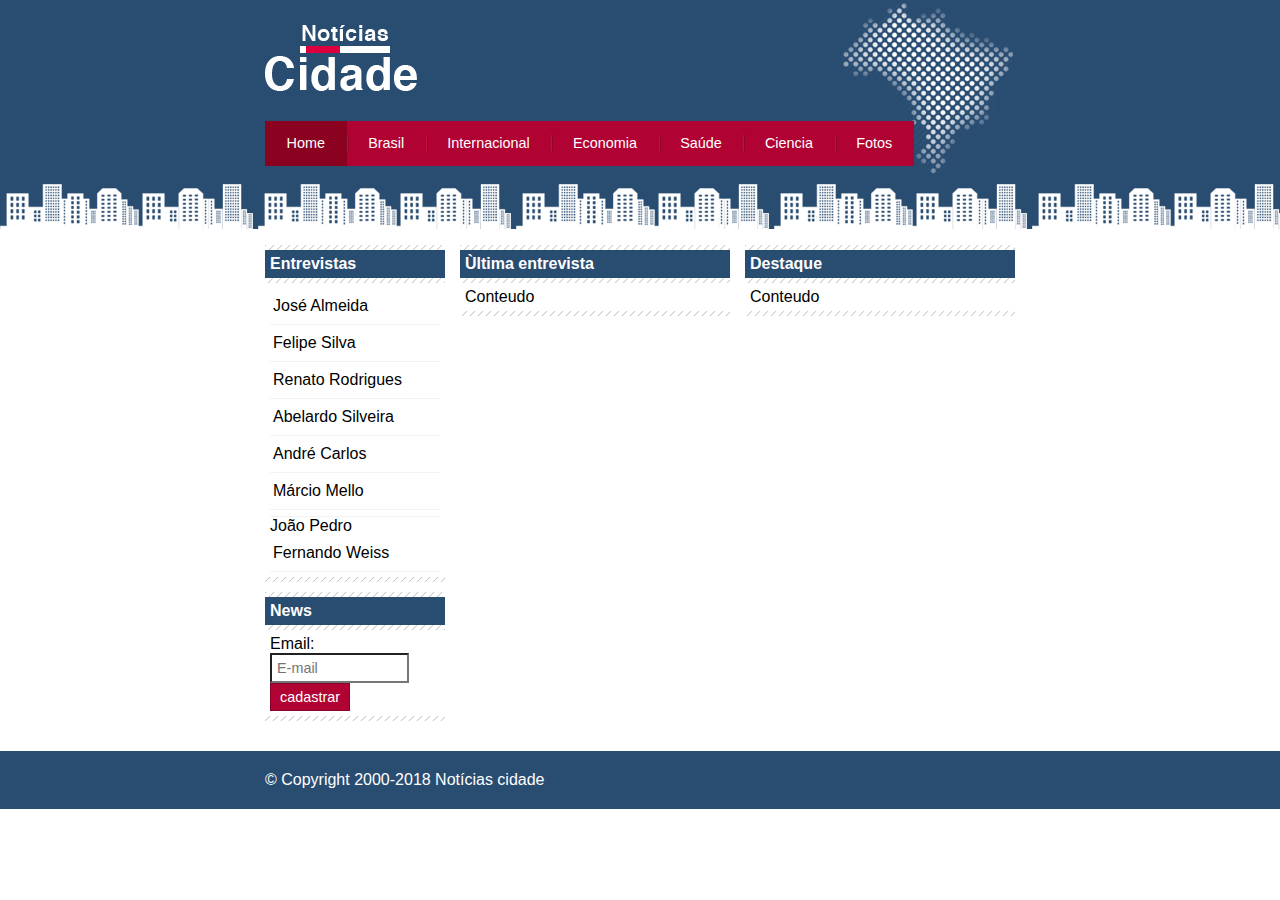
==== index.html @ c1e1c5b2 "Parte inicial do projeto" ====
<!DOCTYPE html>
<html>

    <head>
        <meta charset="utf-8">
        <meta http-equiv="-UA-Compatible" content="IE=edge">
        <title>Notícias cidade - Seu site de notícias</title>
        <meta name='viewport' content='width=device-width, initial-scale=1'>
    
        <!-- Estilo Customizado( css )-->
        <link rel="stylesheet" type="text/css" href="CSS/style.css">
    
    </head>

    <body class="home">
        
        <div id="container">
            
            <!-- Início topo -->
            <div id="topo">

                <h1 class="logo">Noticias Cidade</h1>

                <ul id="navegacao">

                    <li class="primeiro">
                        <a id="home" href="index.html">Home</a>
                    </li>
                    <li>
                        <a id="brasil" href="brasil.html">Brasil</a>
                    </li>
                    <li>
                        <a id="internacional" href="internacional.html">Internacional</a>
                    </li>
                    <li>
                        <a id="economia" href="economia.html">Economia</a>
                    </li>
                    <li>
                        <a id="saude" href="saude.html">Saúde</a>
                    </li>
                    <li>
                        <a id="ciencia" href="ciencia.html">Ciencia</a>
                    </li>
                    <li>
                        <a id="fotos" href="fotos.html">Fotos</a>
                    </li>

                </ul>

            </div><!-- Fim /topo -->

            <!-- Inicio Conteudo -->
            <div id="conteudo">

                  <!-- Inicio conteudo Primario -->
                <div id="primario">

                    <div class="caixa">
                        <h2>Ùltima entrevista</h2>
                        <div class="caixa-conteudo">
                            Conteudo
                        </div>
                    </div>

                </div>  <!-- Fim /Primario -->

                <!-- Inicio conteudo Secundario -->
                <div id="secundario">
                    
                    <div class="caixa">
                        <h2>Destaque</h2>
                        <div class="caixa-conteudo">
                            Conteudo
                        </div>
                    </div>

                </div>  <!-- Fim /Secundario -->

                <!-- Inicio conteudo Lateral -->
                <div id="lateral">
                    
                    <div class="caixa">
                        <h2>Entrevistas</h2>
                        <div class="caixa-conteudo">
                            <ul>
                                <li><a href="">José Almeida</a></li>
                                <li><a href="">Felipe Silva</a></li>
                                <li><a href="">Renato Rodrigues</a></li>
                                <li><a href="">Abelardo Silveira</a></li>
                                <li><a href="">André Carlos</a></li>
                                <li><a href="">Márcio Mello</a></li>
                                <li><a href=""></a>João Pedro</li>
                                <li><a href="">Fernando Weiss</a></li>
                            </ul>
                        </div>
                    </div>

                    <div class="caixa">
                        <h2>News</h2>
                        <div class="caixa-conteudo">
                            
                            <form>
                                <div>
                                    <label for="email">Email:</label>
                                    <input type="text" name="email" id="email" placeholder="E-mail">
                                </div>
                                <div>
                                    <input  class="submit" type="submit" value="cadastrar">
                                </div>
                            </form>
                        </div>
                    </div>


                </div> <!-- Fim /Lateral -->

            </div><!-- Fim /conteudo -->

        </div> <!-- Fim /container -->

        <!-- Inicio Rodape da Página -->
        <div id="container-rodape" style="clear: both">
            <div id="rodape">
                &copy; Copyright 2000-2018 Notícias cidade
            </div>
        </div>
         <!-- Fim /Rodape -->

    </body>

</html>
---- CSS/style.css ----
/*** Configurações básicas ***/
* {
    margin: 0;
    padding: 0;
}

body{
    font-family: 'Trebuchet MS', 'Lucida Sans Unicode', 'Lucida Grande', 'Lucida Sans', Arial, sans-serif;
    background: #fff url(../imagens/fundo.png) repeat-x;
}

/*** Cabeçalho do Site ***/

#container {
    width: 750px;
    margin: 0 auto;
}

#topo{
    height: 150px;
    background: url(../imagens/detalhe-topo.png) no-repeat right top;
    padding-top: 25px;
}

.logo {
    width: 152px;
    height: 66px;
    background: url(../imagens/logo.png);
    text-indent: -5000px;
}

/* Barra de Navegação */

ul {
    margin: 0;
    padding: 0;
    list-style: none;
}

#topo ul {
    margin-top: 30px;
    background: #b10333;
    float: left;
}

#topo ul li {
    float: left;

}

#topo ul a {
    font-size: 0.9em;
    display: block;
    padding: 0.5em 1.5em;
    line-height: 2.1em;
    text-decoration: none;
    color: #fff;
    background: url(../imagens/divisor.png) no-repeat left center;
}

#topo ul .primeiro a {
    background: none;
}

#topo ul a:hover {
    color: #f18686;
}

/* Adicionando marcação de pagina */

body.home #navegacao a#home, 
body.brasil #navegacao a#brasil, 
body.internacional #navegacao a#internacional,
body.economia #navegacao a#economia,
body.saude #navegacao a#saude,
body.ciencia #navegacao a#ciencia,
body.fotos #navegacao a#fotos
{
    color: rgb(255, 255, 255);
    background: hsla(357, 95%, 16%, 0.397);
    cursor: text;
}

/*** Configuração layouy de três colunas ***/

#conteudo {
    margin-top: 60px;
    background: #f5f5f5;
}

#lateral {
    width: 180px;
    float: left;
    margin: 0 0 20px -750px;
}

#primario {
    width: 270px;
    float: left;
    margin: 0 0 20px 195px;
}

#uma-coluna #primario {
    width: 750px;
    margin: 0 0 20px 0;
}

#duas-colunas #primario {
    width: 555px;
  
}

#secundario {
    width: 270px;
    float: left;
    margin: 0 0 20px 15px;
}

/** CAIXA CONTEUDOS **/
.caixa {
    margin: 10px 0;
    padding: 5px 0 5px 0;
    background: #f3f3f3 url(../imagens/fundo-caixa.png);

}

h2 {
    font-size: 1em;
    background: #294c71;
    color: #fff;
    padding: 5px;
}

.caixa-conteudo {
    background: #fff;
    padding: 5px;
    margin-top: 5px;
}

/*** Formatar menus laterais ***/
#lateral ul a {
    font: 0.9em;
    padding: 3px;
    display: block;
    line-height: 30px;
    color: #000;
    text-decoration: none;
    border-bottom: 1px solid #f3f3f3;
}

#lateral ul a:hover {
    background: #f9f9f9 url(../imagens/marcador.png) no-repeat left center;
    padding-left: 20px;
    color: #a1a1a1;
}

/*** Formatando formulários */
label {
    display: block;
    cursor: pointer;
}

input {
    padding: 5px;
    width: 125px;
    font-size: 0.9em;
    background-color: #fff;
}

input.submit {
    width: 80px;
    color: #fff;
    background-color: #b10333;
    border: 1px solid #870529;
}

/*** Rodapé ***/

#container-rodape {
    background: #294c71;
    padding: 20px;
}

#rodape {
    width: 750px;
    margin: 0 auto;
    color: #fff;
}
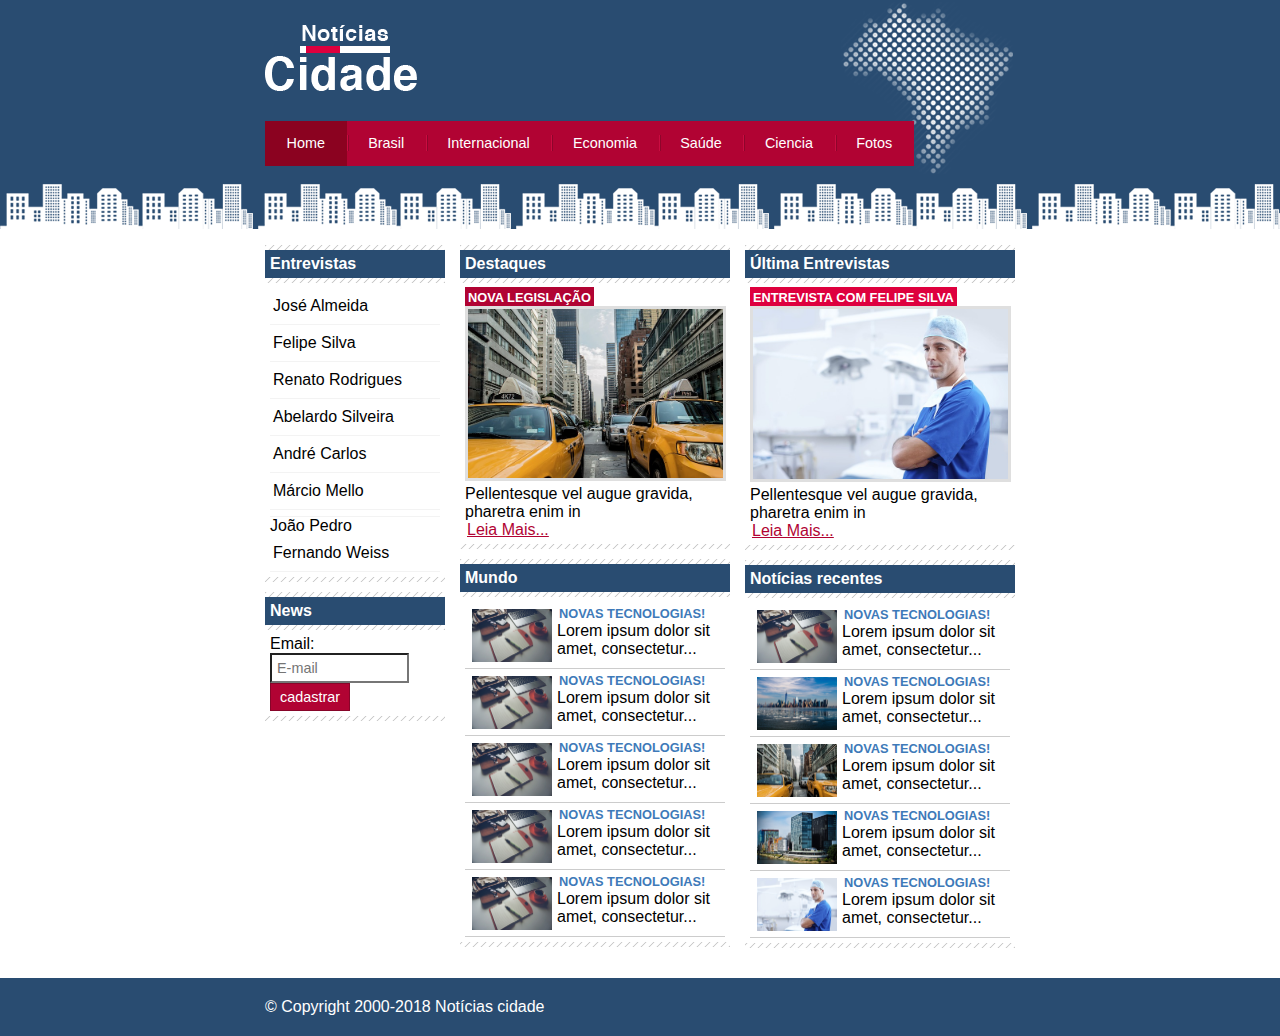
==== commit ebe284de: "Adicionando os conteudos" ====
--- a/index.html
+++ b/index.html
@@ -55,10 +55,66 @@
                   <!-- Inicio conteudo Primario -->
                 <div id="primario">
 
-                    <div class="caixa">
-                        <h2>Ùltima entrevista</h2>
-                        <div class="caixa-conteudo">
-                            Conteudo
+                    <div class="caixa destaque">
+                        <h2>Destaques</h2>
+                        <div class="caixa-conteudo">
+                            <h3>Nova Legislação</h3>
+                            <img class="imagem-principal" src="/imagens/taxi.jpg" width="100%">
+                            <p>
+                                Pellentesque vel augue gravida, 
+                                pharetra enim in
+                            </p>
+                            <a href="">Leia Mais...</a>
+                        </div>
+                    </div>
+
+                    <div class="caixa">
+                        <h2>Mundo</h2>
+                        <div class="caixa-conteudo">
+                            
+                            <ul id="lista-noticias">
+                                <li>
+                                    <a href="">
+                                        <img src="imagens/tecnologia.jpg" width="80px">
+                                        <h3>Novas Tecnologias!</h3>
+                                        <p>Lorem ipsum dolor sit amet, 
+                                            consectetur...</p>
+                                    </a>
+                                </li>
+                                <li>
+                                    <a href="">
+                                        <img src="imagens/tecnologia.jpg" width="80px">
+                                        <h3>Novas Tecnologias!</h3>
+                                        <p>Lorem ipsum dolor sit amet, 
+                                            consectetur...</p>
+                                    </a>
+                                </li>
+                                <li>
+                                    <a href="">
+                                        <img src="imagens/tecnologia.jpg" width="80px">
+                                        <h3>Novas Tecnologias!</h3>
+                                        <p>Lorem ipsum dolor sit amet, 
+                                            consectetur...</p>
+                                    </a>
+                                </li>
+                                <li>
+                                    <a href="">
+                                        <img src="imagens/tecnologia.jpg" width="80px">
+                                        <h3>Novas Tecnologias!</h3>
+                                        <p>Lorem ipsum dolor sit amet, 
+                                            consectetur...</p>
+                                    </a>
+                                </li>
+                                <li>
+                                    <a href="">
+                                        <img src="imagens/tecnologia.jpg" width="80px">
+                                        <h3>Novas Tecnologias!</h3>
+                                        <p>Lorem ipsum dolor sit amet, 
+                                            consectetur...</p>
+                                    </a>
+                                </li>
+                            </ul>
+
                         </div>
                     </div>
 
@@ -67,10 +123,66 @@
                 <!-- Inicio conteudo Secundario -->
                 <div id="secundario">
                     
-                    <div class="caixa">
-                        <h2>Destaque</h2>
-                        <div class="caixa-conteudo">
-                            Conteudo
+                    <div class="caixa entrevista">
+                        <h2>Última Entrevistas</h2>
+                        <div class="caixa-conteudo">
+                            <h3>Entrevista com Felipe Silva</h3>
+                            <img class="imagem-principal" src="/imagens/doutor.jpg" width="100%">
+                            <p>
+                                Pellentesque vel augue gravida, 
+                                pharetra enim in
+                            </p>
+                            <a href="">Leia Mais...</a>
+                        </div>
+                    </div>
+
+                    <div class="caixa">
+                        <h2>Notícias recentes</h2>
+                        <div class="caixa-conteudo">
+                            
+                            <ul id="lista-noticias">
+                                <li>
+                                    <a href="">
+                                        <img src="imagens/tecnologia.jpg" width="80px">
+                                        <h3>Novas Tecnologias!</h3>
+                                        <p>Lorem ipsum dolor sit amet, 
+                                            consectetur...</p>
+                                    </a>
+                                </li>
+                                <li>
+                                    <a href="">
+                                        <img src="imagens/cidade.jpg" width="80px">
+                                        <h3>Novas Tecnologias!</h3>
+                                        <p>Lorem ipsum dolor sit amet, 
+                                            consectetur...</p>
+                                    </a>
+                                </li>
+                                <li>
+                                    <a href="">
+                                        <img src="imagens/taxi.jpg" width="80px">
+                                        <h3>Novas Tecnologias!</h3>
+                                        <p>Lorem ipsum dolor sit amet, 
+                                            consectetur...</p>
+                                    </a>
+                                </li>
+                                <li>
+                                    <a href="">
+                                        <img src="imagens/mundo.jpg" width="80px">
+                                        <h3>Novas Tecnologias!</h3>
+                                        <p>Lorem ipsum dolor sit amet, 
+                                            consectetur...</p>
+                                    </a>
+                                </li>
+                                <li>
+                                    <a href="">
+                                        <img src="imagens/doutor.jpg" width="80px">
+                                        <h3>Novas Tecnologias!</h3>
+                                        <p>Lorem ipsum dolor sit amet, 
+                                            consectetur...</p>
+                                    </a>
+                                </li>
+                            </ul>
+
                         </div>
                     </div>
 
--- a/CSS/style.css
+++ b/CSS/style.css
@@ -30,6 +30,14 @@
 }
 
 /* Barra de Navegação */
+a:link, a:visited {
+    color: #b10333;
+    padding: 2px;
+}
+
+a:hover {
+    color: #e50040;
+}
 
 ul {
     margin: 0;
@@ -174,6 +182,66 @@
     border: 1px solid #870529;
 }
 
+/*** Formatando cabeçalho dos conteudos ***/
+h3 {
+    text-transform: uppercase;
+    display: inline;
+    font-size: 0.8em;
+    padding: 3px;
+}
+
+.destaque h3 {
+    background: #b10333;
+    color: #fff;
+}
+
+.entrevista h3 {
+    background: #de003e;
+    color: white;
+}
+
+/*** Formatando lista de notícias ***/
+#lista-noticias li {
+    padding: 2px;
+    border-bottom: 1px solid #ccc;
+    height: 62px;
+}
+
+#lista-noticias li a img {
+   float: left;
+   margin: 5px;
+}
+
+#lista-noticias li a {
+   text-decoration: none;
+}
+
+#lista-noticias li a h3 {
+    font: 0.8em;
+    padding: 0;
+    color: #3e7ab9;
+ }
+
+ #lista-noticias li a p {
+    font: 0.7em;
+    color: #000;
+ }
+
+ #lista-noticias li a:hover {
+    background: #eee;
+    cursor: pointer;
+ }
+
+
+
+
+/*** Formatando Imagens ***/
+
+img.imagem-principal {
+    width: 98%;
+    border: 3px solid #dfdfdf;
+}
+
 /*** Rodapé ***/
 
 #container-rodape {
